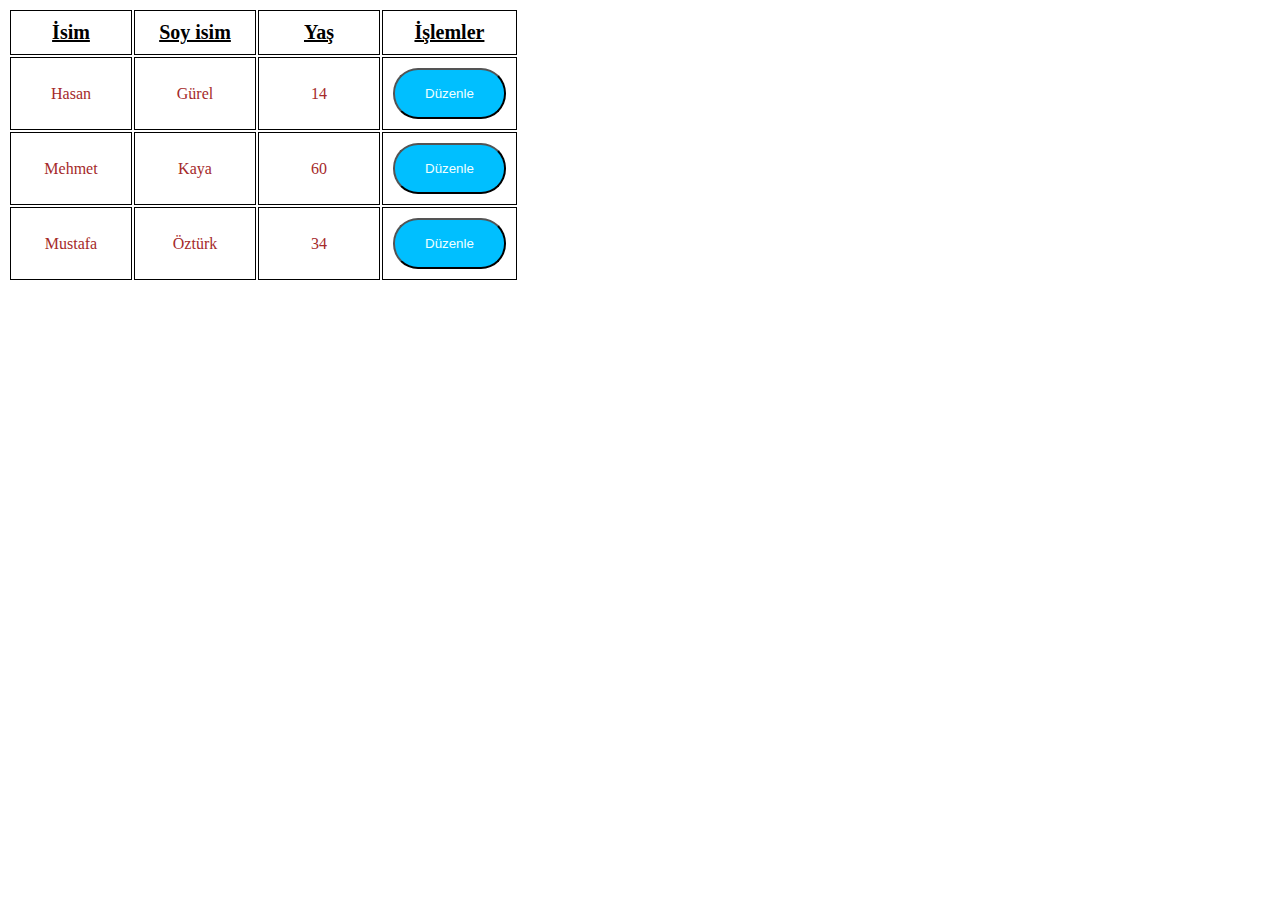
==== table.html @ 8820214f "HTML ÖRNEKLERİ" ====
<!DOCTYPE html>
<html lang="en">
  <head>
    <meta charset="UTF-8" />
    <meta http-equiv="X-UA-Compatible" content="IE=edge" />
    <meta name="viewport" content="width=device-width, initial-scale=1.0" />
    <title>Document</title>

    <link rel="stylesheet" href="table.css">
  </head>
  <body>
    <table>
      <thead>
        <tr>
          <th>İsim</th>
          <th>Soy isim</th>
          <th>Yaş</th>
          <th>İşlemler</th>
        </tr>
      </thead>

      <tbody>
        <tr>
          <td>Hasan</td>
          <td>Gürel</td>
          <td onclick="merhaba()">14</td>
          <td ><button>Düzenle</button></td>
        </tr>
        <tr>
          <td>Mehmet</td>
          <td>Kaya</td>
          <td>60</td>
          <td><button>Düzenle</button></td>
        </tr>
        <tr>
          <td>Mustafa</td>
          <td>Öztürk</td>
          <td >34</td>
          <td><button>Düzenle</button></td>
        </tr>
      </tbody>
    </table>
  </body>
  <script>
    function merhaba(){

        alert("Merhaba")
    }


  </script>
</html>
---- table.css ----
th,td{

    border: 1px solid black;
    padding: 10px;
    text-align: center;
    border-collapse: collapse;
    color: brown;

}
td{
    width: 100px;

}
th{
    color: black;
    font-size: 20px;
    text-decoration: underline;
}

td:hover{

    background-color: antiquewhite;
}
th:hover{

color: blue;
transform: scale(1.2);
transition: 1s;

}
button{
background-color: deepskyblue;
border-radius: 25px;
cursor: pointer;
color:azure;
padding: 16px 30px;

}
button:hover{
    background-color: cadetblue;
    font-style: italic;
}
button:active{
    color: brown;
    transform:translateY(2px);
    /* display: none; */
}
button:focus{

background-color: bisque;

}
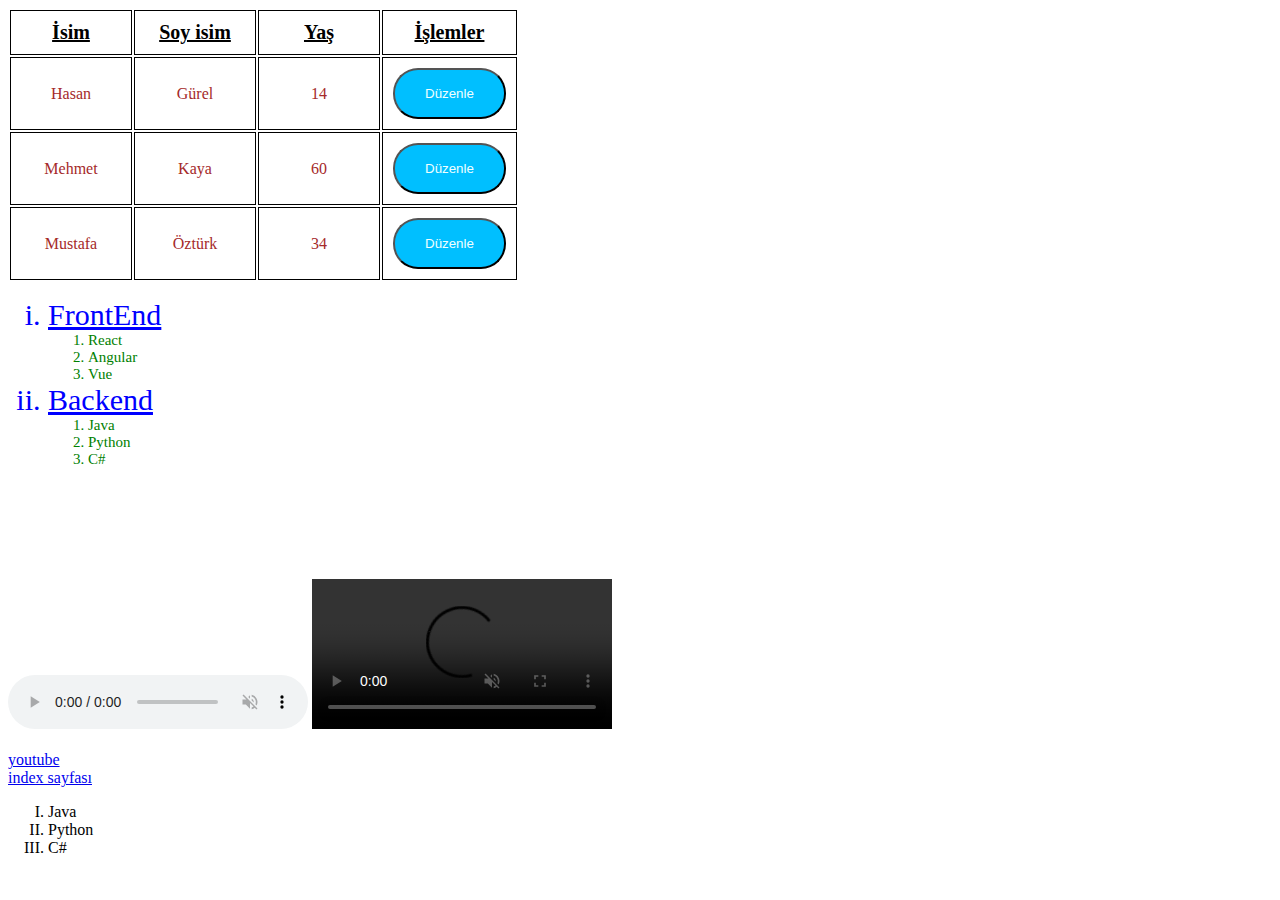
==== commit 3a86fd9a: "flex ve div yapısı işlendi" ====
--- a/table.html
+++ b/table.html
@@ -1,52 +1,84 @@
 <!DOCTYPE html>
 <html lang="en">
-  <head>
-    <meta charset="UTF-8" />
-    <meta http-equiv="X-UA-Compatible" content="IE=edge" />
-    <meta name="viewport" content="width=device-width, initial-scale=1.0" />
-    <title>Document</title>
 
-    <link rel="stylesheet" href="table.css">
-  </head>
-  <body>
-    <table>
-      <thead>
-        <tr>
-          <th>İsim</th>
-          <th>Soy isim</th>
-          <th>Yaş</th>
-          <th>İşlemler</th>
-        </tr>
-      </thead>
+<head>
+  <meta charset="UTF-8" />
+  <meta http-equiv="X-UA-Compatible" content="IE=edge" />
+  <meta name="viewport" content="width=device-width, initial-scale=1.0" />
+  <title>Document</title>
 
-      <tbody>
-        <tr>
-          <td>Hasan</td>
-          <td>Gürel</td>
-          <td onclick="merhaba()">14</td>
-          <td ><button>Düzenle</button></td>
-        </tr>
-        <tr>
-          <td>Mehmet</td>
-          <td>Kaya</td>
-          <td>60</td>
-          <td><button>Düzenle</button></td>
-        </tr>
-        <tr>
-          <td>Mustafa</td>
-          <td>Öztürk</td>
-          <td >34</td>
-          <td><button>Düzenle</button></td>
-        </tr>
-      </tbody>
-    </table>
-  </body>
-  <script>
-    function merhaba(){
+  <link rel="stylesheet" href="table.css" />
+</head>
 
-        alert("Merhaba")
-    }
+<body>
+  <table>
+    <thead>
+      <tr>
+        <th>İsim</th>
+        <th>Soy isim</th>
+        <th>Yaş</th>
+        <th>İşlemler</th>
+      </tr>
+    </thead>
 
+    <tbody>
+      <tr>
+        <td>Hasan</td>
+        <td>Gürel</td>
+        <td onclick="merhaba()">14</td>
+        <td><button>Düzenle</button></td>
+      </tr>
+      <tr>
+        <td>Mehmet</td>
+        <td>Kaya</td>
+        <td>60</td>
+        <td><button>Düzenle</button></td>
+      </tr>
+      <tr>
+        <td>Mustafa</td>
+        <td>Öztürk</td>
+        <td>34</td>
+        <td><button>Düzenle</button></td>
+      </tr>
+    </tbody>
+  </table>
 
-  </script>
-</html>
+  <ul>
+    <li>FrontEnd</li>
+    <ul>
+      <li>React</li>
+      <li>Angular</li>
+      <li>Vue</li>
+    </ul>
+    <li>Backend</li>
+    <ul>
+      <li>Java</li>
+      <li>Python</li>
+      <li>C#</li>
+    </ul>
+  </ul>
+  <audio autoplay controls muted src="/img/paptircem-evolution-of-mor-ve-otesi.mp3"></audio>
+
+  <video controls autoplay muted src="img/David Bowie – Space Oddity (Official Video).mp4"></video>
+
+  <iframe width="435" height="245" src="https://www.youtube.com/embed/-G43yHxFiro"
+    title="Hiç Doğmasak Daha İyi mi Olurdu? | Arthur Schopenhauer'ın Kötümser Felsefesi" frameborder="0"
+    allow="accelerometer; autoplay; clipboard-write; encrypted-media; gyroscope; picture-in-picture"
+    allowfullscreen></iframe><br><br>
+
+  <a href="https://www.youtube.com/watch?v=-G43yHxFiro" target="_blank"> youtube </a> <br>
+  <a href="index.html" target="_blank">index sayfası</a>
+
+  <ol type="I">
+    <li>Java</li>
+    <li>Python</li>
+    <li>C#</li>
+  </ol>
+</body>
+<script>
+  function merhaba() {
+    alert("Merhaba");
+  }
+</script>
+
+</html>--- a/table.css
+++ b/table.css
@@ -1,4 +1,5 @@
-th,td{
+th,
+td {
 
     border: 1px solid black;
     padding: 10px;
@@ -7,46 +8,69 @@
     color: brown;
 
 }
-td{
+
+td {
     width: 100px;
 
 }
-th{
+
+th {
     color: black;
     font-size: 20px;
     text-decoration: underline;
 }
 
-td:hover{
+td:hover {
 
     background-color: antiquewhite;
 }
-th:hover{
 
-color: blue;
-transform: scale(1.2);
-transition: 1s;
+th:hover {
+
+    color: blue;
+    transform: scale(1.2);
+    transition: 1s;
 
 }
-button{
-background-color: deepskyblue;
-border-radius: 25px;
-cursor: pointer;
-color:azure;
-padding: 16px 30px;
+
+button {
+    background-color: deepskyblue;
+    border-radius: 25px;
+    cursor: pointer;
+    color: azure;
+    padding: 16px 30px;
 
 }
-button:hover{
+
+button:hover {
     background-color: cadetblue;
     font-style: italic;
 }
-button:active{
+
+button:active {
     color: brown;
-    transform:translateY(2px);
+    transform: translateY(2px);
     /* display: none; */
 }
-button:focus{
 
-background-color: bisque;
+button:focus {
+
+    background-color: bisque;
+
+}
+
+ul li {
+    list-style: lower-roman;
+    text-decoration: underline;
+    font-size: 30px;
+    color: blue;
+}
+
+ul ul li {
+    list-style: decimal;
+    font-size: 15px;
+    color: green;
+    text-decoration: none;
+
 
 }